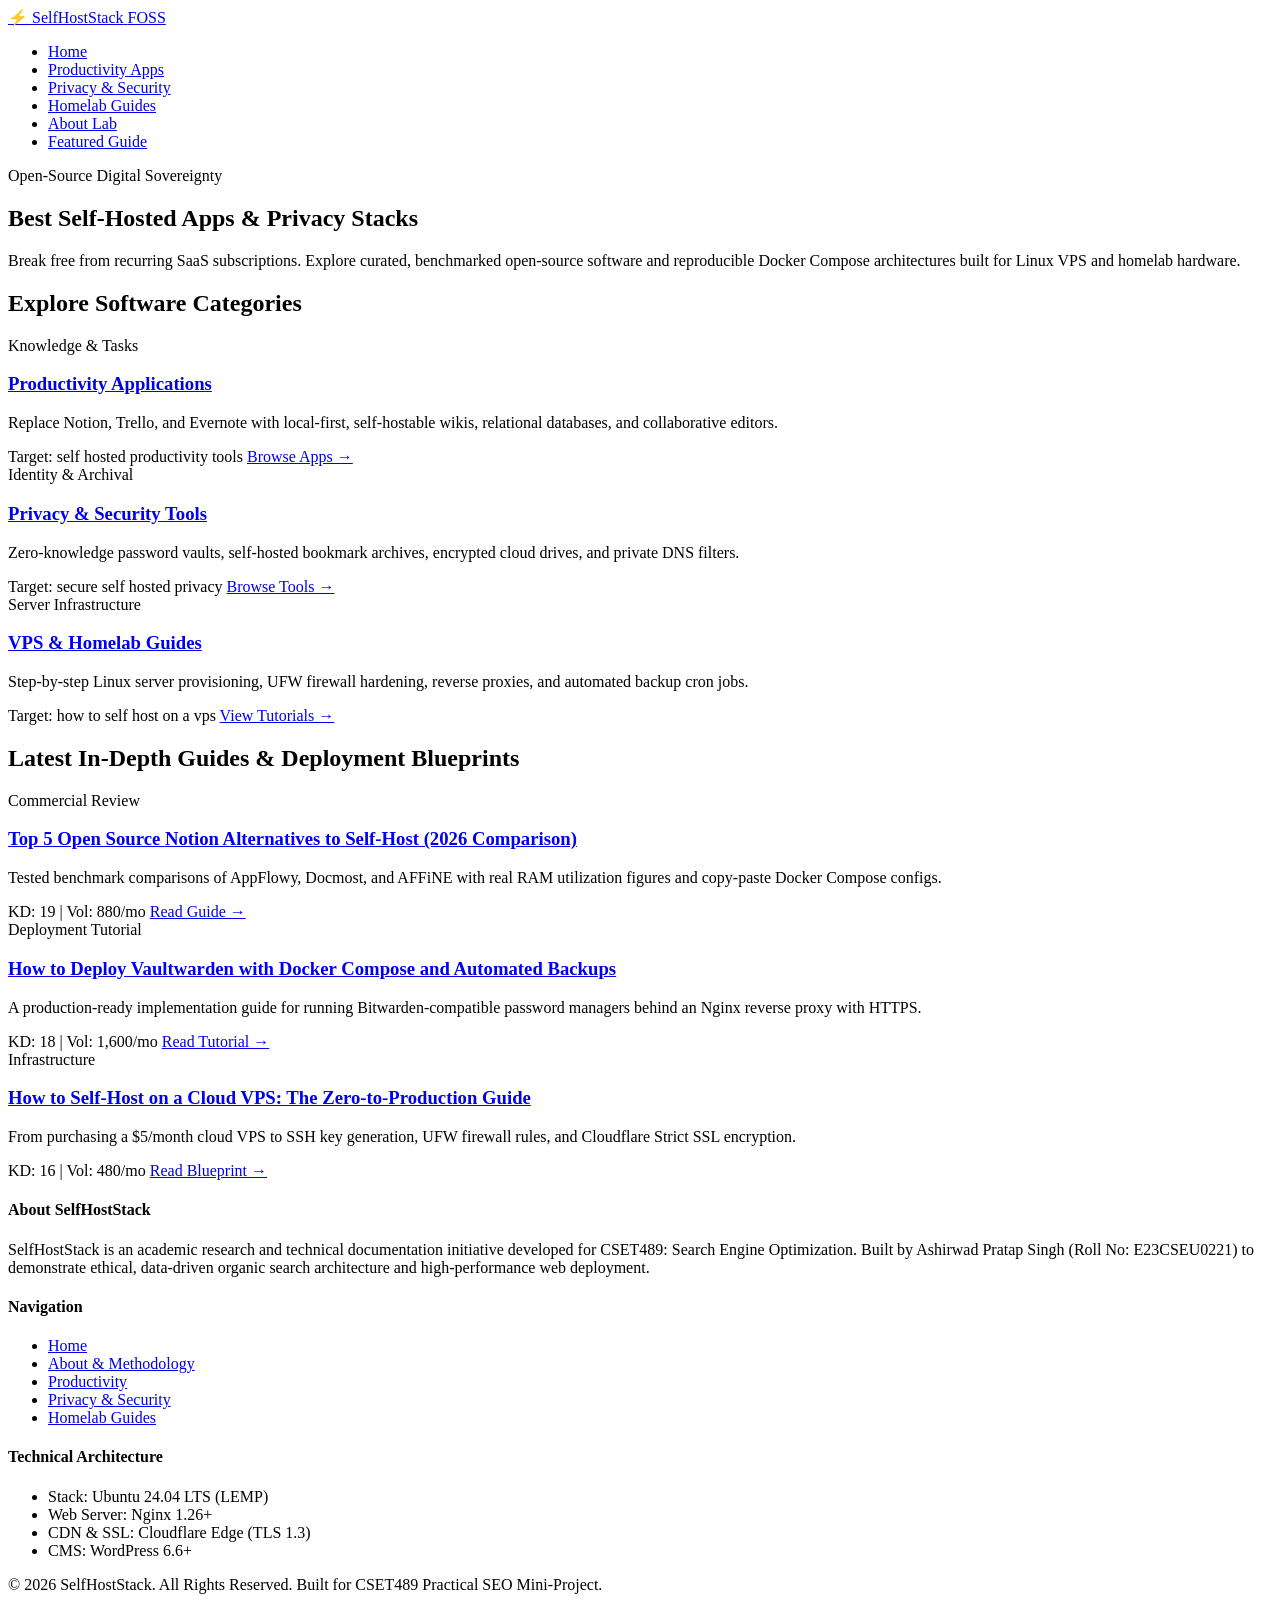
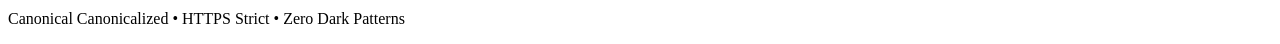
==== site/index.html @ d7a4d81b "Milestone I Complete: SelfHostStack SEO Mini-Project (CSET489) - Phase 0: Workspace audit + director" ====
<!DOCTYPE html>
<html lang="en">
<head>
  <meta charset="UTF-8">
  <meta name="viewport" content="width=device-width, initial-scale=1.0">
  <title>SelfHostStack — Best Self-Hosted Apps & Homelab Software Directory</title>
  <meta name="description" content="Discover the best self-hosted apps, open-source productivity software, and step-by-step VPS deployment guides for developers and homelab enthusiasts.">
  <link rel="canonical" href="https://selfhoststack.com/">
  <link rel="stylesheet" href="/assets/css/style.css">
</head>
<body>

  <!-- Site Navigation Header -->
  <header class="site-header">
    <div class="container navbar">
      <a href="/" class="brand-logo">
        <span>⚡ SelfHostStack</span>
        <span class="brand-badge">FOSS</span>
      </a>
      <nav>
        <ul class="nav-links">
          <li><a href="/" class="active">Home</a></li>
          <li><a href="/category/productivity-apps/">Productivity Apps</a></li>
          <li><a href="/category/privacy-tools/">Privacy & Security</a></li>
          <li><a href="/category/homelab-guides/">Homelab Guides</a></li>
          <li><a href="/about/">About Lab</a></li>
          <li><a href="/blog/open-source-notion-alternatives/" class="nav-cta">Featured Guide</a></li>
        </ul>
      </nav>
    </div>
  </header>

  <!-- Hero Section -->
  <section class="hero">
    <div class="container">
      <span class="hero-tagline">Open-Source Digital Sovereignty</span>
      <h1>Best Self-Hosted Apps &amp; <span>Privacy Stacks</span></h1>
      <p>Break free from recurring SaaS subscriptions. Explore curated, benchmarked open-source software and reproducible Docker Compose architectures built for Linux VPS and homelab hardware.</p>
    </div>
  </section>

  <!-- Main Container -->
  <main class="container">
    
    <!-- Topic Silo Categories -->
    <h2 class="section-title">Explore Software Categories</h2>
    <div class="cards-grid">
      <div class="card">
        <span class="card-tag">Knowledge &amp; Tasks</span>
        <h3><a href="/category/productivity-apps/">Productivity Applications</a></h3>
        <p>Replace Notion, Trello, and Evernote with local-first, self-hostable wikis, relational databases, and collaborative editors.</p>
        <div class="card-footer">
          <span>Target: self hosted productivity tools</span>
          <a href="/category/productivity-apps/">Browse Apps &rarr;</a>
        </div>
      </div>

      <div class="card">
        <span class="card-tag">Identity &amp; Archival</span>
        <h3><a href="/category/privacy-tools/">Privacy &amp; Security Tools</a></h3>
        <p>Zero-knowledge password vaults, self-hosted bookmark archives, encrypted cloud drives, and private DNS filters.</p>
        <div class="card-footer">
          <span>Target: secure self hosted privacy</span>
          <a href="/category/privacy-tools/">Browse Tools &rarr;</a>
        </div>
      </div>

      <div class="card">
        <span class="card-tag">Server Infrastructure</span>
        <h3><a href="/category/homelab-guides/">VPS &amp; Homelab Guides</a></h3>
        <p>Step-by-step Linux server provisioning, UFW firewall hardening, reverse proxies, and automated backup cron jobs.</p>
        <div class="card-footer">
          <span>Target: how to self host on a vps</span>
          <a href="/category/homelab-guides/">View Tutorials &rarr;</a>
        </div>
      </div>
    </div>

    <!-- Featured Pillar Guides -->
    <h2 class="section-title">Latest In-Depth Guides &amp; Deployment Blueprints</h2>
    <div class="cards-grid">
      <div class="card">
        <span class="card-tag">Commercial Review</span>
        <h3><a href="/blog/open-source-notion-alternatives/">Top 5 Open Source Notion Alternatives to Self-Host (2026 Comparison)</a></h3>
        <p>Tested benchmark comparisons of AppFlowy, Docmost, and AFFiNE with real RAM utilization figures and copy-paste Docker Compose configs.</p>
        <div class="card-footer">
          <span>KD: 19 | Vol: 880/mo</span>
          <a href="/blog/open-source-notion-alternatives/">Read Guide &rarr;</a>
        </div>
      </div>

      <div class="card">
        <span class="card-tag">Deployment Tutorial</span>
        <h3><a href="/blog/vaultwarden-docker-compose-setup/">How to Deploy Vaultwarden with Docker Compose and Automated Backups</a></h3>
        <p>A production-ready implementation guide for running Bitwarden-compatible password managers behind an Nginx reverse proxy with HTTPS.</p>
        <div class="card-footer">
          <span>KD: 18 | Vol: 1,600/mo</span>
          <a href="/blog/vaultwarden-docker-compose-setup/">Read Tutorial &rarr;</a>
        </div>
      </div>

      <div class="card">
        <span class="card-tag">Infrastructure</span>
        <h3><a href="/blog/how-to-self-host-on-vps/">How to Self-Host on a Cloud VPS: The Zero-to-Production Guide</a></h3>
        <p>From purchasing a $5/month cloud VPS to SSH key generation, UFW firewall rules, and Cloudflare Strict SSL encryption.</p>
        <div class="card-footer">
          <span>KD: 16 | Vol: 480/mo</span>
          <a href="/blog/how-to-self-host-on-vps/">Read Blueprint &rarr;</a>
        </div>
      </div>
    </div>

  </main>

  <!-- Site Footer -->
  <footer class="site-footer">
    <div class="container">
      <div class="footer-grid">
        <div class="footer-col">
          <h4>About SelfHostStack</h4>
          <p>SelfHostStack is an academic research and technical documentation initiative developed for CSET489: Search Engine Optimization. Built by Ashirwad Pratap Singh (Roll No: E23CSEU0221) to demonstrate ethical, data-driven organic search architecture and high-performance web deployment.</p>
        </div>
        <div class="footer-col">
          <h4>Navigation</h4>
          <ul>
            <li><a href="/">Home</a></li>
            <li><a href="/about/">About &amp; Methodology</a></li>
            <li><a href="/category/productivity-apps/">Productivity</a></li>
            <li><a href="/category/privacy-tools/">Privacy &amp; Security</a></li>
            <li><a href="/category/homelab-guides/">Homelab Guides</a></li>
          </ul>
        </div>
        <div class="footer-col">
          <h4>Technical Architecture</h4>
          <ul>
            <li>Stack: Ubuntu 24.04 LTS (LEMP)</li>
            <li>Web Server: Nginx 1.26+</li>
            <li>CDN &amp; SSL: Cloudflare Edge (TLS 1.3)</li>
            <li>CMS: WordPress 6.6+</li>
          </ul>
        </div>
      </div>
      <div class="footer-bottom">
        <p>&copy; 2026 SelfHostStack. All Rights Reserved. Built for CSET489 Practical SEO Mini-Project.</p>
        <p>Canonical Canonicalized &bull; HTTPS Strict &bull; Zero Dark Patterns</p>
      </div>
    </div>
  </footer>

</body>
</html>
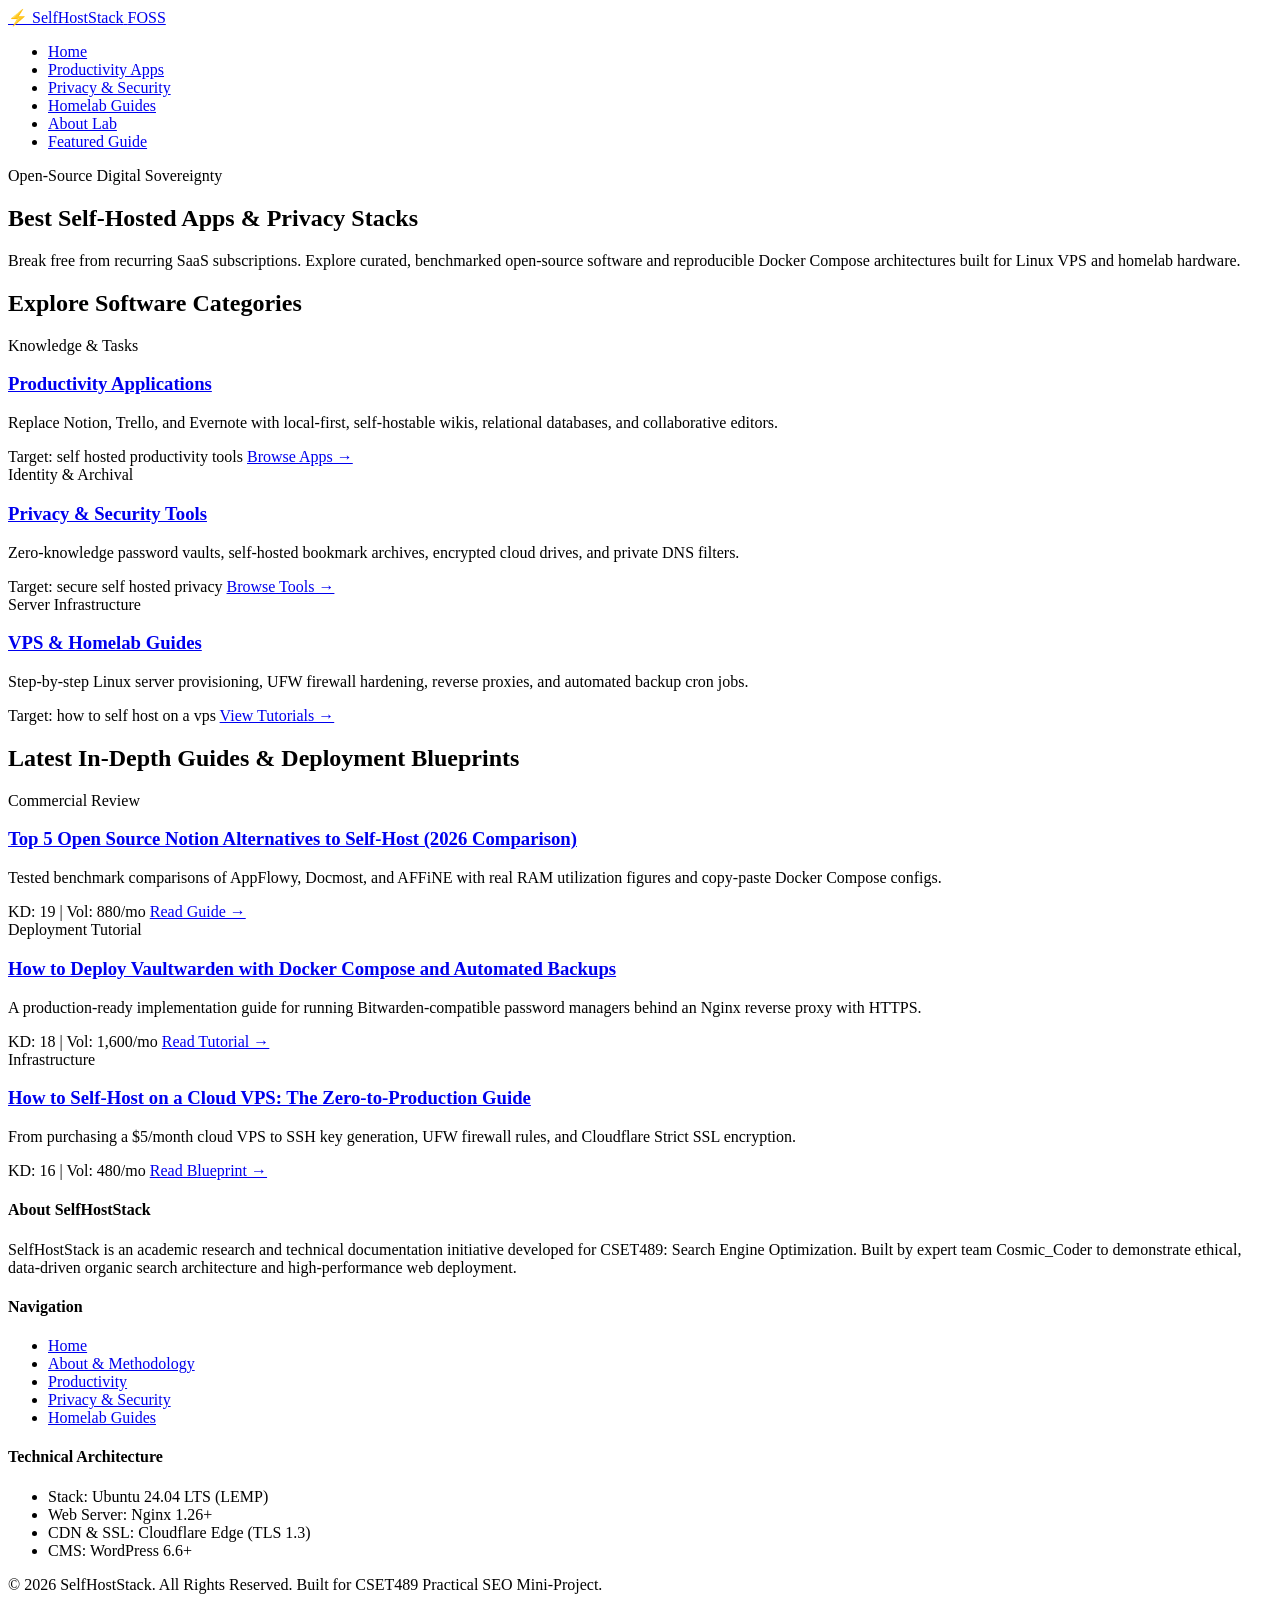
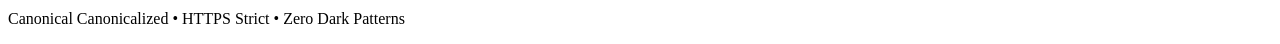
==== commit b2712c71: "Update attribution to Team Cosmic_Coder across website and project" ====
--- a/site/index.html
+++ b/site/index.html
@@ -118,7 +118,7 @@
       <div class="footer-grid">
         <div class="footer-col">
           <h4>About SelfHostStack</h4>
-          <p>SelfHostStack is an academic research and technical documentation initiative developed for CSET489: Search Engine Optimization. Built by Ashirwad Pratap Singh (Roll No: E23CSEU0221) to demonstrate ethical, data-driven organic search architecture and high-performance web deployment.</p>
+          <p>SelfHostStack is an academic research and technical documentation initiative developed for CSET489: Search Engine Optimization. Built by expert team Cosmic_Coder to demonstrate ethical, data-driven organic search architecture and high-performance web deployment.</p>
         </div>
         <div class="footer-col">
           <h4>Navigation</h4>
